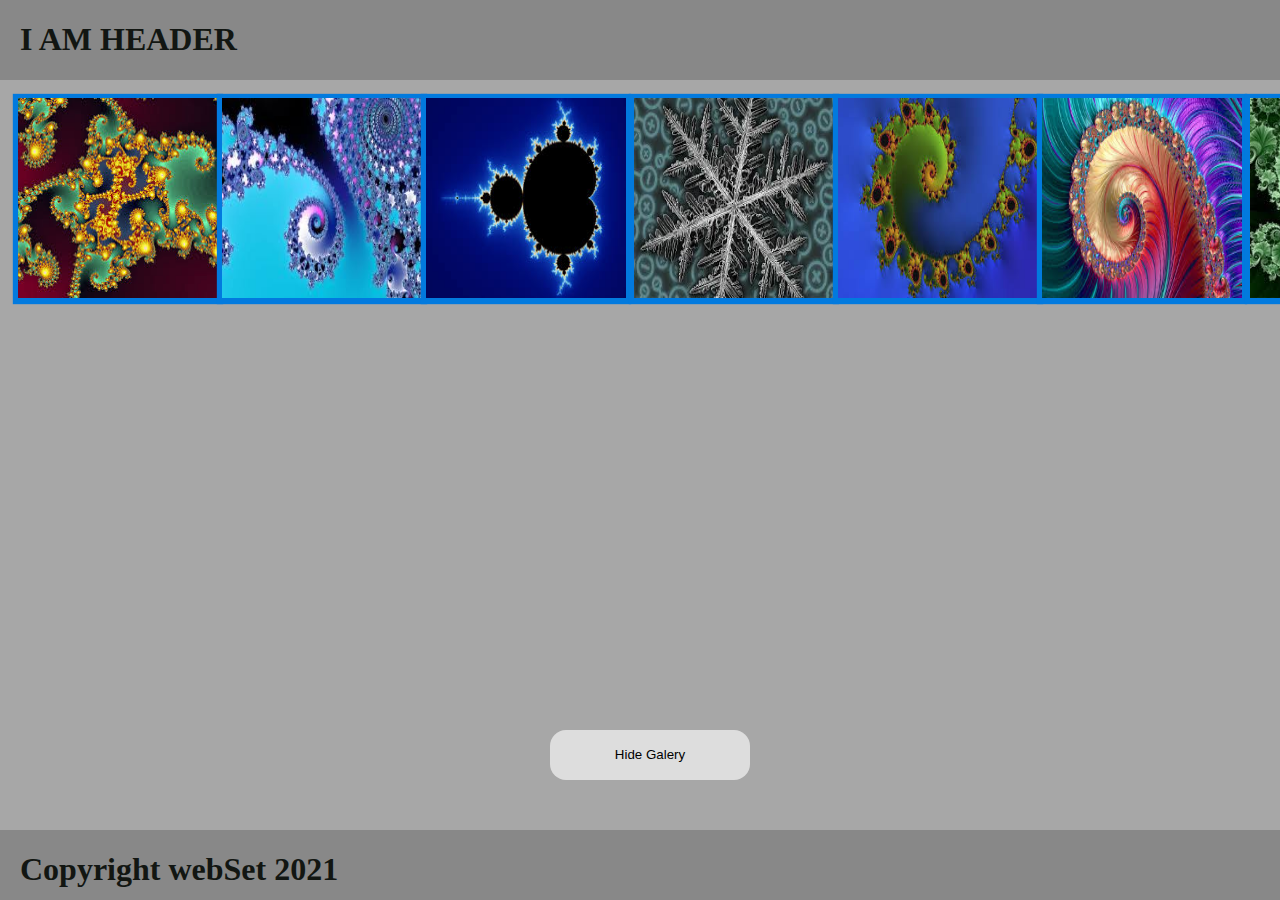
==== galery.html @ 69220e19 "ch" ====
<!DOCTYPE html>
<html>
<head>
  <title>Web Set tutorial</title>
  <script src="src/core/core.js"></script>
  <script src="app.js"></script>
  <link rel="stylesheet" href="assets/css/style.css">
  <link rel="stylesheet" href="assets/css/layout.css">
</head>
<body>

  <div class="headerContainer">
    <h1>I AM HEADER</h1>
  </div>

  <div class="bodyContainer">
    <div id="gal" class="row">
      <div class="column">
        <img src="assets/images/fr1.jpg">
        <img src="assets/images/fr2.jpg">
        <img src="assets/images/fr3.jpg">
      </div>
      <div class="column">
        <img src="assets/images/fr4.jpg">
        <img src="assets/images/fr5.jpg">
        <img src="assets/images/fr6.jpg">
      </div>
      <div class="column">
        <img src="assets/images/fr7.jpg">
        <img src="assets/images/fr8.jpg">
        <img src="assets/images/fr9.jpg">
      </div>
    </div>

    <div class="myCenter">
      <button class="button" type="button" onclick="showHideGallery()">Hide Galery</button>
    </div>

  </div>

  <div class="footerContainer">
    <h1>Copyright webSet 2021</h2>
  </div>

</body>
</html>
---- assets/css/style.css ----
body {
  background-color: lightblue;
  margin: 0;
  padding: 0;
  overflow: scroll;
  overflow-x: hidden;
}

h1 {
  margin-left: 20px;
}

button {
  background-color: #ddd;
  border: none;
  color: black;
  padding: 10px 20px;
  text-align: center;
  text-decoration: none;
  display: inline-block;
  margin: 4px 2px;
  cursor: pointer;
  border-radius: 16px;
}
---- assets/css/layout.css ----
.headerContainer {
  display: flex;
  background: rgb(136, 136, 136);
  margin: 0;
  color: #121612
}

.bodyContainer {
  display: flex;
  width: 100%;
  flex-direction: column;
  height: 800px;
  background: rgb(167, 167, 167);
  margin: 0 auto;
  padding: 10px 10px 10px 10px;
  color: #121612;
}

.footerContainer {
  display: block;
  position: fixed;
  bottom: 0;
  width: 100%;
  height: 70px;
  align-items: center;
  background: rgb(136, 136, 136);
  margin: 0;
  color: #121612
}

.row {
  display: flex;
  flex-direction: column;
  width: 100%;
  flex-wrap: wrap;
  padding: 0 4px;
  align-items: center;
}

.column {
  flex: 100%;
  max-width: 50%;
  padding: 0 4px;
  align-self: center;
}

.column img {
  margin-top: 8px;
  width: 200px;
  height: 200px;
  min-height: 100px;
  min-width: 100px;
  -webkit-box-shadow: 0px 1px 1px 5px rgba(2,122,222,1);
  box-shadow: 0px 1px 1px 5px rgba(2,122,222,1);
  
}

.column img:hover {
  opacity: 0.5;
}

.button {
  width: 200px;
  height: 50px;
  border: none;
}

.myCenter {
  width: 100%;
  height:auto;
  display:flex;
  flex-direction: column;
  align-items: center;
}
.tab {
  overflow: hidden;
  border: 1px solid #ccc;
  background-color: #f1f1f1;
}

/* Style the buttons that are used to open the tab content */
.tab button {
  background-color: inherit;
  float: left;
  border: none;
  outline: none;
  cursor: pointer;
  padding: 14px 16px;
  transition: 0.3s;
}

/* Change background color of buttons on hover */
.tab button:hover {
  background-color: #ddd;
}

/* Create an active/current tablink class */
.tab button.active {
  background-color: #ccc;
}

/* Style the tab content */
.tabcontent {
  display: none;
  padding: 6px 12px;
  border: 1px solid #ccc;
  border-top: none;
}
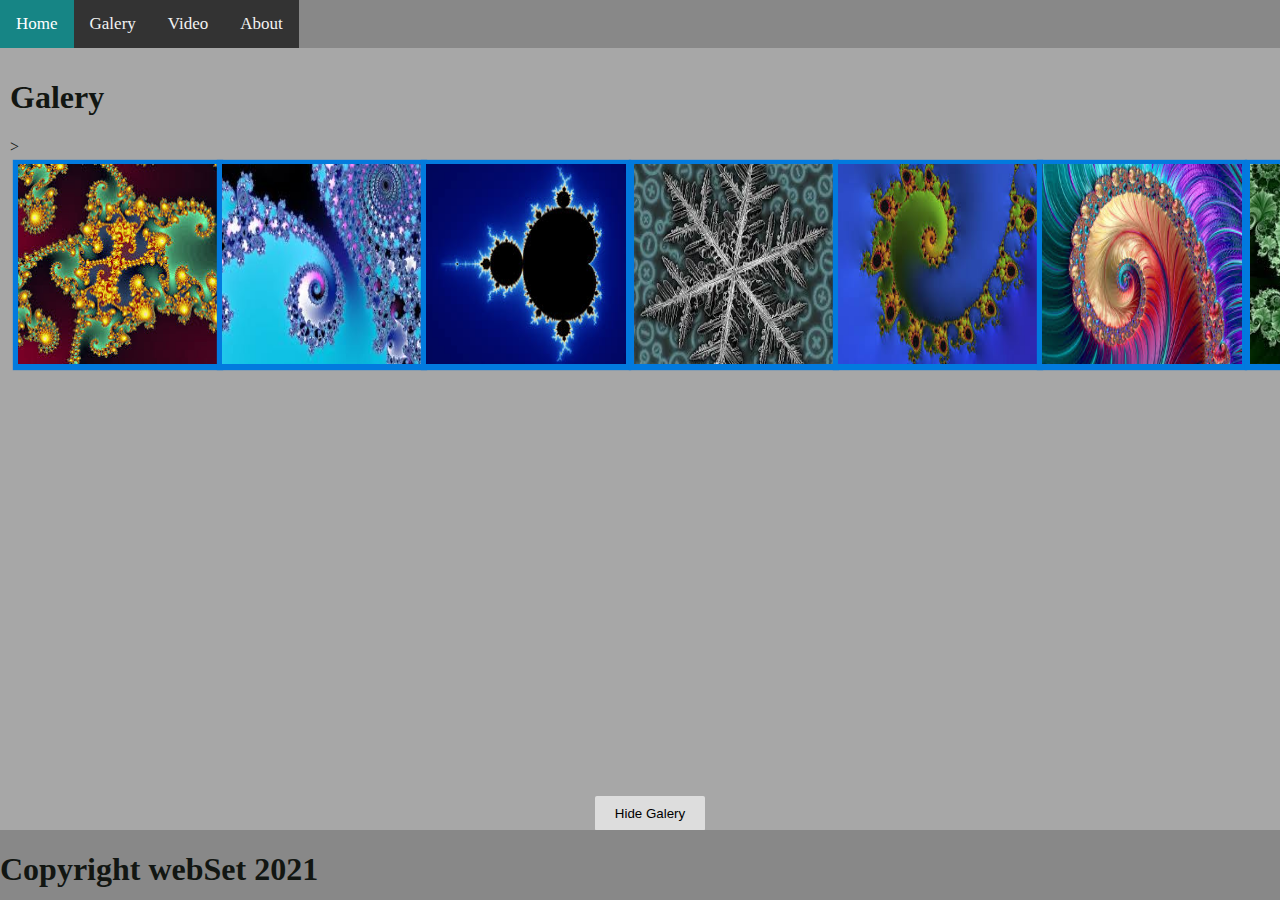
==== commit 64ed7772: "dr" ====
--- a/galery.html
+++ b/galery.html
@@ -11,10 +11,20 @@
 <body>
 
   <div class="headerContainer">
-    <h1>I AM HEADER</h1>
+    <div class="topnav" id="myTopnav">
+        <a href="/projects/webset/index.html" class="active">Home</a>
+        <a href="/projects/webset/galery.html">Galery</a>
+        <a href="/projects/webset/video.html">Video</a>
+        <a href="#about">About</a>
+        <a href="javascript:void(0);" class="icon" onclick="navbar()">
+          <i class="fa fa-bars"></i>
+        </a>
+      </div>
   </div>
 
   <div class="bodyContainer">
+
+    <h1>Galery</h1>>
     <div id="gal" class="row">
       <div class="column">
         <img src="assets/images/fr1.jpg">
@@ -34,7 +44,7 @@
     </div>
 
     <div class="myCenter">
-      <button class="button" type="button" onclick="showHideGallery()">Hide Galery</button>
+      <button class="button1" type="button1" onclick="showHideGallery()">Hide Galery</button>
     </div>
 
   </div>
--- a/assets/css/style.css
+++ b/assets/css/style.css
@@ -7,9 +7,8 @@
   overflow-x: hidden;
 }
 
-h1 {
-  margin-left: 20px;
-}
+
+
 
 button {
   background-color: #ddd;
@@ -21,5 +20,6 @@
   display: inline-block;
   margin: 4px 2px;
   cursor: pointer;
-  border-radius: 16px;
+  border-radius: 2px;
 }
+
--- a/assets/css/layout.css
+++ b/assets/css/layout.css
@@ -60,11 +60,6 @@
   opacity: 0.5;
 }
 
-.button {
-  width: 200px;
-  height: 50px;
-  border: none;
-}
 
 .myCenter {
   width: 100%;
@@ -73,42 +68,45 @@
   flex-direction: column;
   align-items: center;
 }
-.tab {
+.topnav {
+  background-color: #333;
   overflow: hidden;
-  border: 1px solid #ccc;
-  background-color: #f1f1f1;
-}
-
-/* Style the buttons that are used to open the tab content */
-.tab button {
-  background-color: inherit;
-  float: left;
-  border: none;
-  outline: none;
-  cursor: pointer;
-  padding: 14px 16px;
-  transition: 0.3s;
-}
-
-/* Change background color of buttons on hover */
-.tab button:hover {
-  background-color: #ddd;
-}
-
-/* Create an active/current tablink class */
-.tab button.active {
-  background-color: #ccc;
-}
-
-/* Style the tab content */
-.tabcontent {
-  display: none;
-  padding: 6px 12px;
-  border: 1px solid #ccc;
-  border-top: none;
 }
 
 
+.topnav a {
+  float: left;
+  display: block;
+  color: #f2f2f2;
+  text-align: center;
+  padding: 14px 16px;
+  text-decoration: none;
+  font-size: 17px;
+}
 
 
+.topnav a:hover {
+  background-color: #ddd;
+  color: black;
+}
 
+
+.topnav a.active {
+  background-color: #168585;
+  color: white;
+}
+
+
+.topnav .icon {
+  display: none;
+}
+#row1 {
+  content: "";
+  display: table;
+  clear: both;
+}
+#column1 {
+  float: left;
+  width: 25%;
+  padding: 10px;
+}
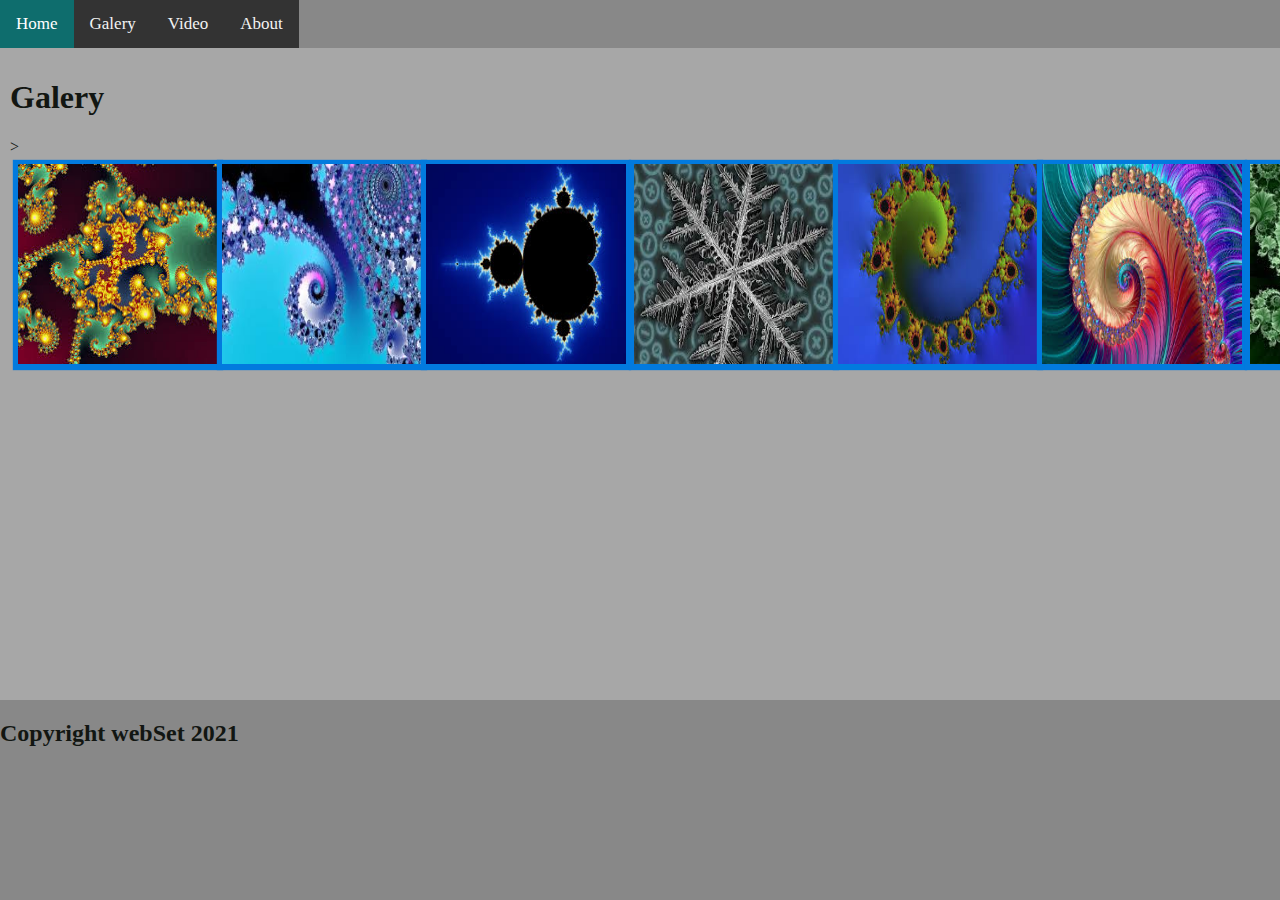
==== commit da5f9b02: "bn" ====
--- a/galery.html
+++ b/galery.html
@@ -44,13 +44,13 @@
     </div>
 
     <div class="myCenter">
-      <button class="button1" type="button1" onclick="showHideGallery()">Hide Galery</button>
+      <button class="button" type="button" onclick="showHideGallery()">Hide Galery</button>
     </div>
 
   </div>
 
   <div class="footerContainer">
-    <h1>Copyright webSet 2021</h2>
+    <h2>Copyright webSet 2021</h2>
   </div>
 
 </body>
--- a/assets/css/style.css
+++ b/assets/css/style.css
@@ -21,5 +21,7 @@
   margin: 4px 2px;
   cursor: pointer;
   border-radius: 2px;
+  width: 300px;
+  height: 100px;
 }
 
--- a/assets/css/layout.css
+++ b/assets/css/layout.css
@@ -22,7 +22,7 @@
   position: fixed;
   bottom: 0;
   width: 100%;
-  height: 70px;
+  height: 200px;
   align-items: center;
   background: rgb(136, 136, 136);
   margin: 0;
@@ -65,7 +65,7 @@
   width: 100%;
   height:auto;
   display:flex;
-  flex-direction: column;
+  flex-direction: row;
   align-items: center;
 }
 .topnav {
@@ -92,7 +92,7 @@
 
 
 .topnav a.active {
-  background-color: #168585;
+  background-color: #0e6d6d;
   color: white;
 }
 
@@ -108,5 +108,4 @@
 #column1 {
   float: left;
   width: 25%;
-  padding: 10px;
 }
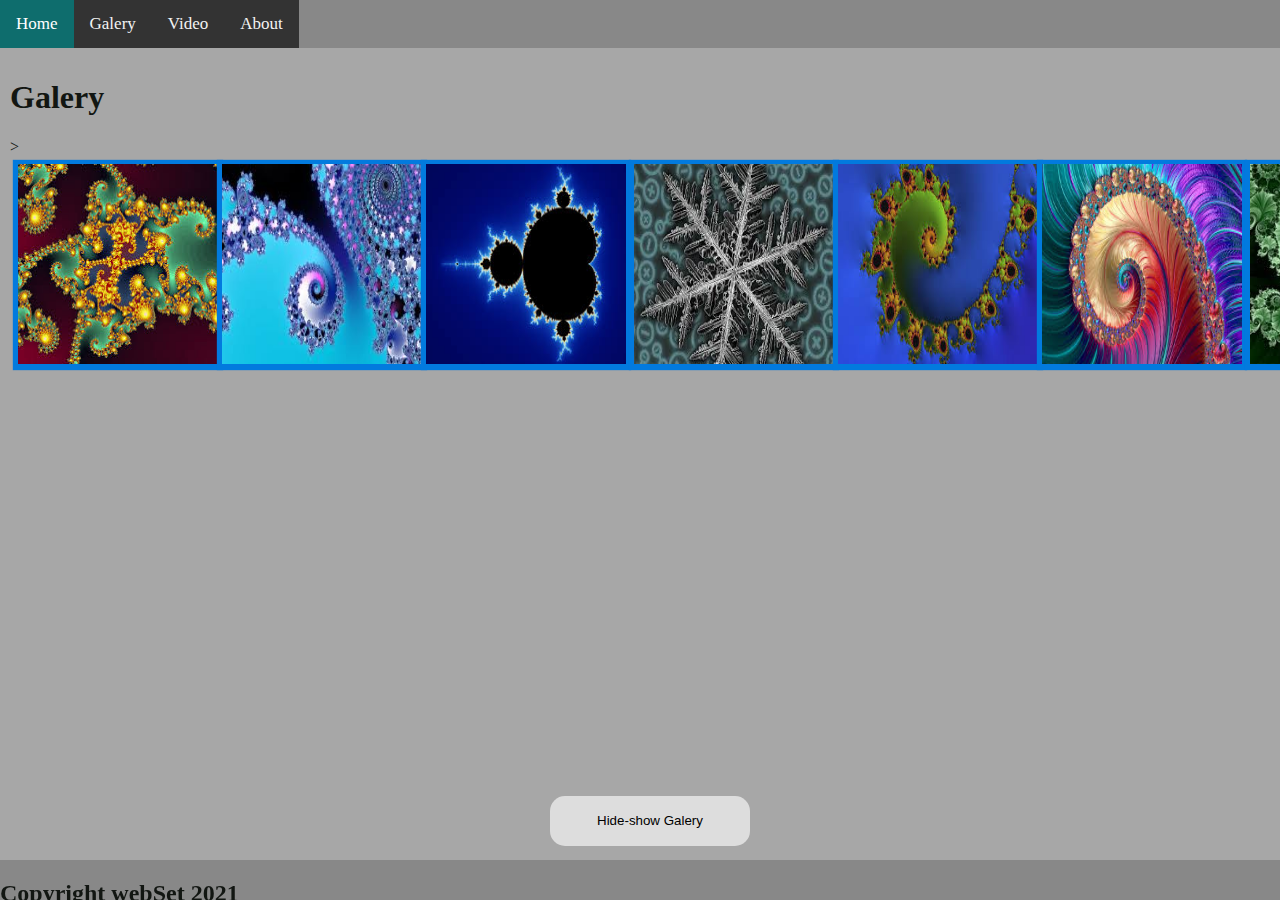
==== commit 63e5d6e7: "r" ====
--- a/galery.html
+++ b/galery.html
@@ -44,7 +44,7 @@
     </div>
 
     <div class="myCenter">
-      <button class="button" type="button" onclick="showHideGallery()">Hide Galery</button>
+      <button class="button" type="button" onclick="showHideGallery()">Hide-show Galery</button>
     </div>
 
   </div>
--- a/assets/css/style.css
+++ b/assets/css/style.css
@@ -20,8 +20,8 @@
   display: inline-block;
   margin: 4px 2px;
   cursor: pointer;
-  border-radius: 2px;
-  width: 300px;
-  height: 100px;
+  border-radius: 15px;
+  width: 200px;
+  height: 50px;
 }
 
--- a/assets/css/layout.css
+++ b/assets/css/layout.css
@@ -22,7 +22,7 @@
   position: fixed;
   bottom: 0;
   width: 100%;
-  height: 200px;
+  height: 40px;
   align-items: center;
   background: rgb(136, 136, 136);
   margin: 0;
@@ -65,7 +65,7 @@
   width: 100%;
   height:auto;
   display:flex;
-  flex-direction: row;
+  flex-direction: column;
   align-items: center;
 }
 .topnav {
@@ -107,5 +107,5 @@
 }
 #column1 {
   float: left;
-  width: 25%;
+  width: 33%;
 }
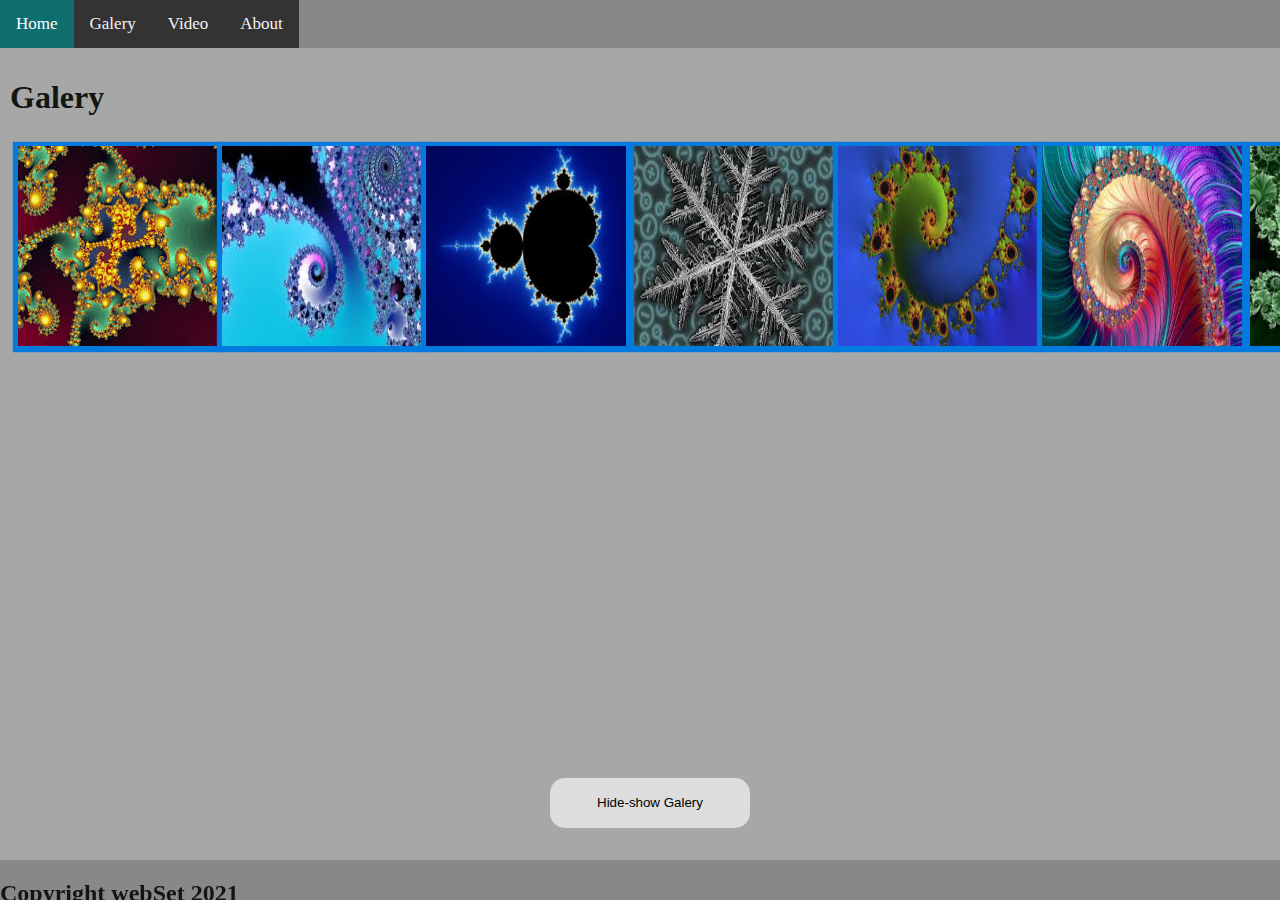
==== commit df325b51: "d" ====
--- a/galery.html
+++ b/galery.html
@@ -24,7 +24,7 @@
 
   <div class="bodyContainer">
 
-    <h1>Galery</h1>>
+    <h1>Galery</h1>
     <div id="gal" class="row">
       <div class="column">
         <img src="assets/images/fr1.jpg">
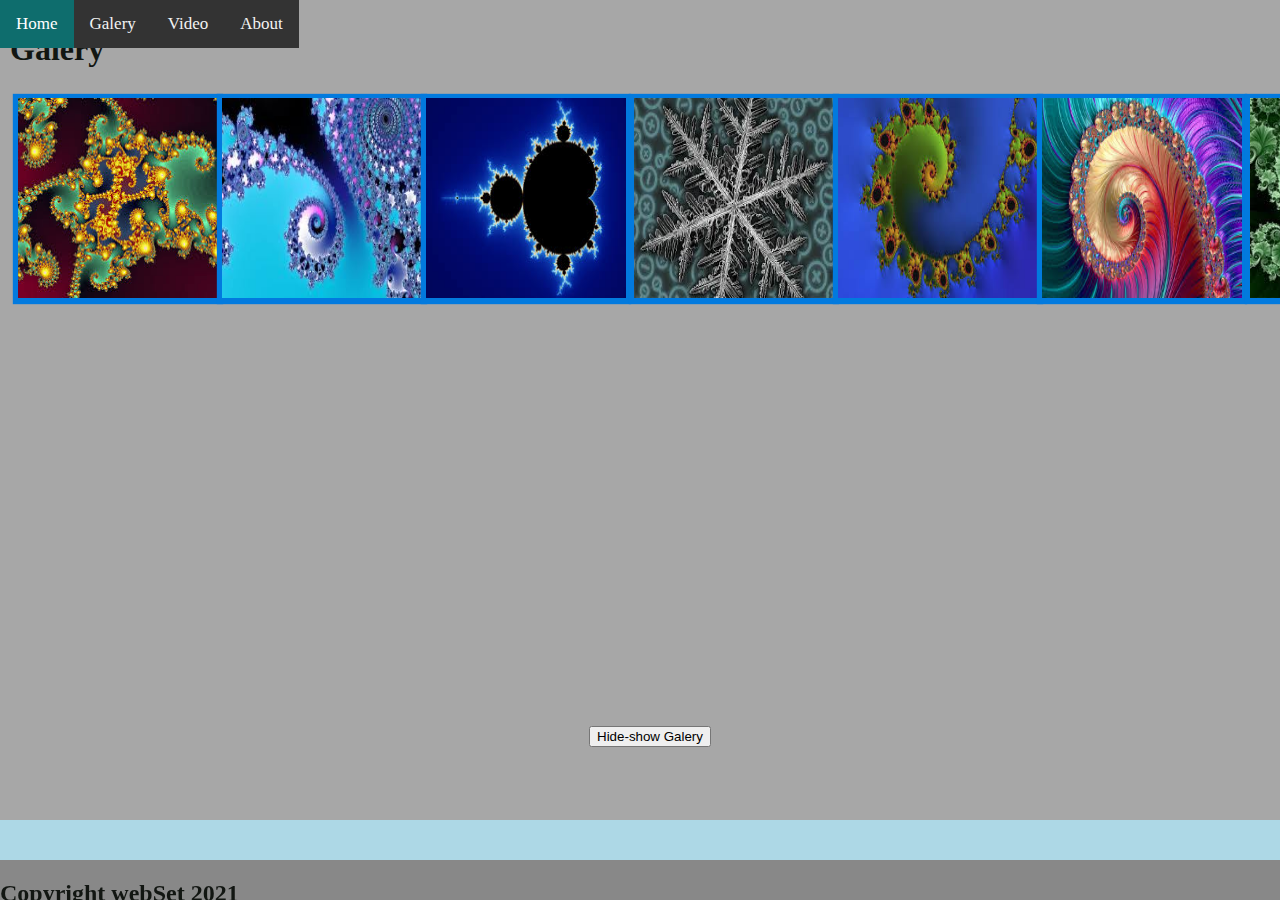
==== commit dee7b9ec: "[fix path and fullscreen]" ====
--- a/galery.html
+++ b/galery.html
@@ -12,9 +12,9 @@
 
   <div class="headerContainer">
     <div class="topnav" id="myTopnav">
-        <a href="/projects/webset/index.html" class="active">Home</a>
-        <a href="/projects/webset/galery.html">Galery</a>
-        <a href="/projects/webset/video.html">Video</a>
+        <a href="index.html" class="active">Home</a>
+        <a href="galery.html">Galery</a>
+        <a href="video.html">Video</a>
         <a href="#about">About</a>
         <a href="javascript:void(0);" class="icon" onclick="navbar()">
           <i class="fa fa-bars"></i>
--- a/assets/css/style.css
+++ b/assets/css/style.css
@@ -10,18 +10,4 @@
 
 
 
-button {
-  background-color: #ddd;
-  border: none;
-  color: black;
-  padding: 10px 20px;
-  text-align: center;
-  text-decoration: none;
-  display: inline-block;
-  margin: 4px 2px;
-  cursor: pointer;
-  border-radius: 15px;
-  width: 200px;
-  height: 50px;
-}
 
--- a/assets/css/layout.css
+++ b/assets/css/layout.css
@@ -1,6 +1,7 @@
 
 .headerContainer {
   display: flex;
+  position: fixed;
   background: rgb(136, 136, 136);
   margin: 0;
   color: #121612
@@ -109,3 +110,23 @@
   float: left;
   width: 33%;
 }
+.btn1 {
+  position:absolute;
+  left: 62px;
+  top: 235px;
+  width: 100px;
+  height: 25px;
+  background-color: rgb(83, 126, 77);
+  text-align: center;
+  border-radius: 0;
+}
+.btn2 {
+  position:absolute;
+  left: 562px;
+  top: 235px;
+  width: 100px;
+  height: 25px;
+  background-color: rgb(83, 126, 77);
+  text-align: center;
+  border-radius: 0;
+}